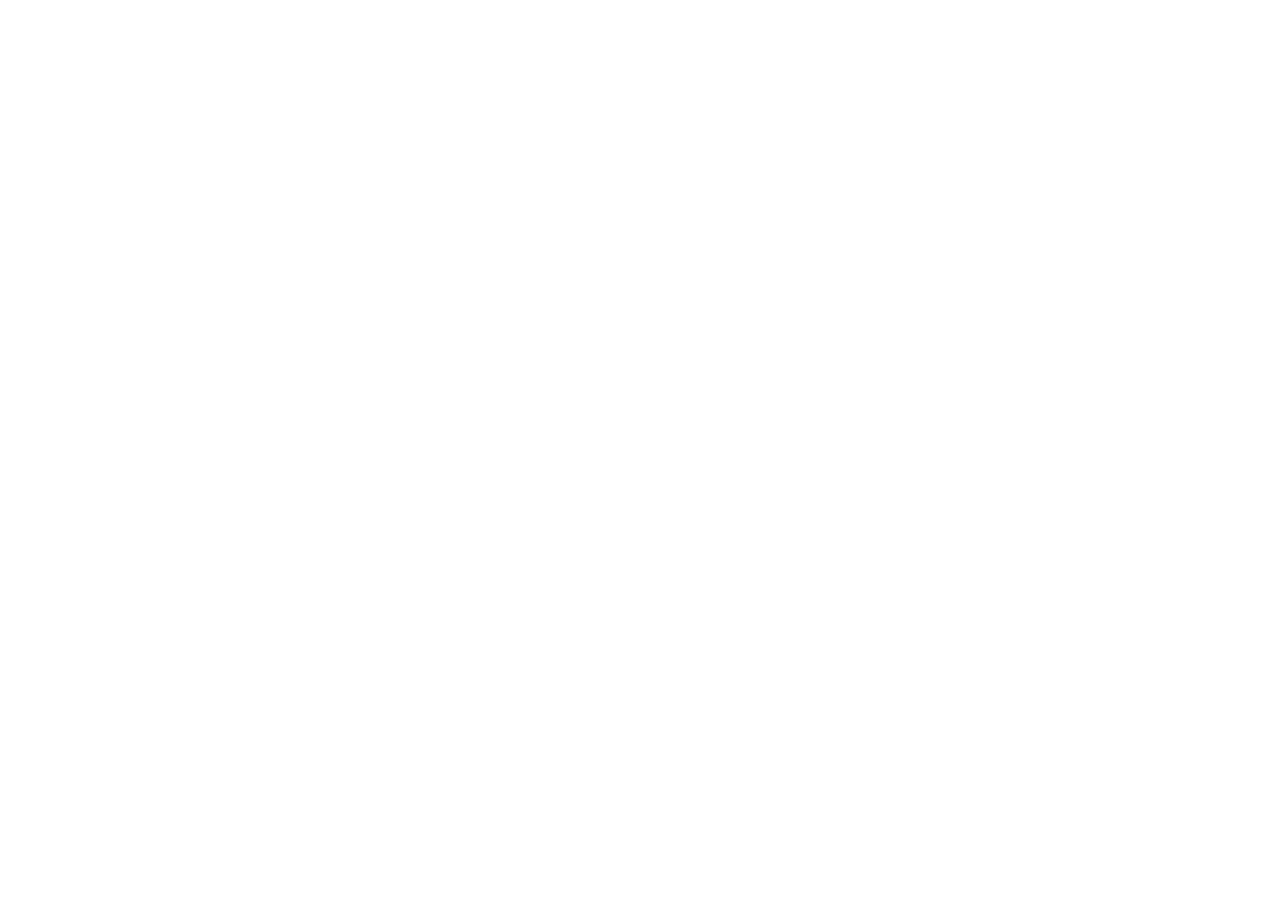
==== HTML/index.html @ e3a43588 "Added HTML and CSS files." ====
<!-- 
    @file index.html
    @author Mit Bailey (mitbailey99@gmail.com)
    @brief GUI Assignment 1: Creating Your First Webpage
    @version 0.1
    @date 2021.07.07

    @copyright Copyright (c) 2021
 -->

<!DOCTYPE html>
<html lang="en">

<head>
    <meta charset="utf-8">
    <title>title</title>
    <link rel="stylesheet" href="style.css">
    <script src="script.js"></script>
</head>

<body>
    <!-- page content -->
</body>

</html>
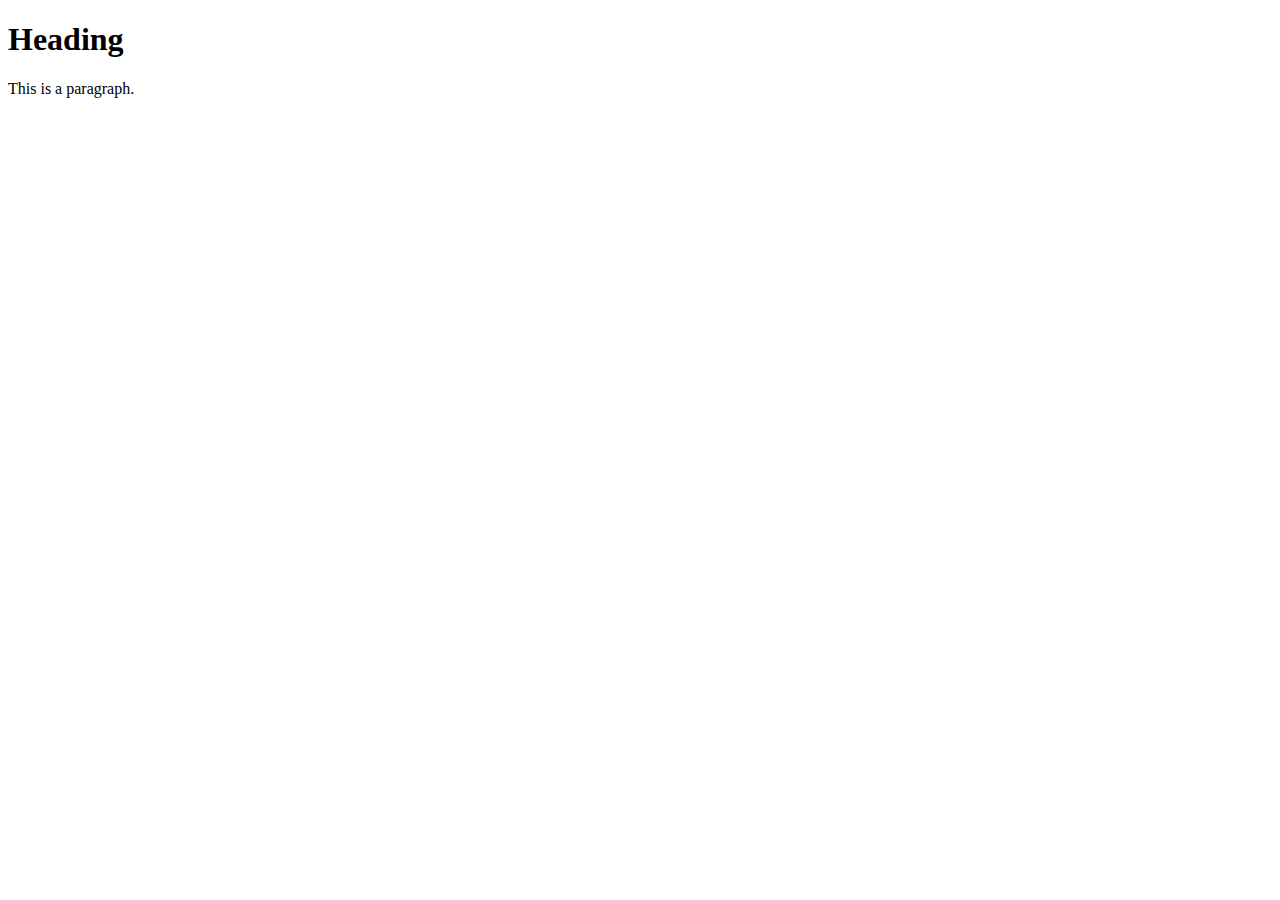
==== commit 972ccb38: "Added CSS content and an HTML body." ====
--- a/HTML/index.html
+++ b/HTML/index.html
@@ -8,18 +8,25 @@
     @copyright Copyright (c) 2021
  -->
 
+<!-- Basic code block borrowed from: https://www.sitepoint.com/a-minimal-html-document-html5-edition/ -->
+
 <!DOCTYPE html>
 <html lang="en">
 
 <head>
     <meta charset="utf-8">
     <title>title</title>
-    <link rel="stylesheet" href="style.css">
+    <link rel="stylesheet" href="CSS/style.css">
     <script src="script.js"></script>
 </head>
 
-<body>
-    <!-- page content -->
+<body> <!-- page content -->
+    <div class ="website-page-1a">
+        <h1>Heading</h1>
+    </div>
+    <div class ="website-page-1b">
+        <p>This is a paragraph.</p>
+    </div>
 </body>
 
 </html>